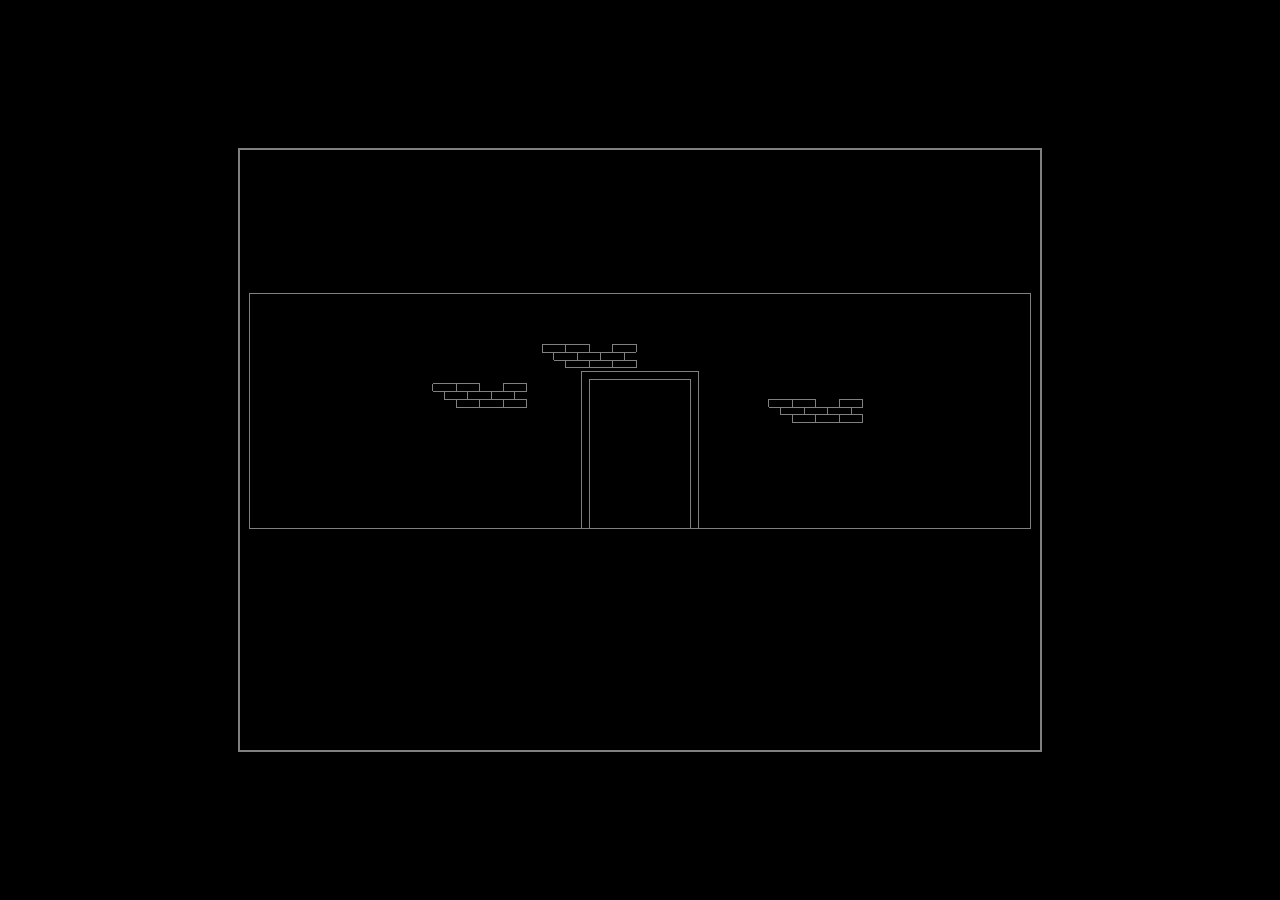
==== index.html @ 957df4d7 "basic door" ====
<html>
   <head>
      <title>Escape from Death Castle</title>
      <style>
        body { margin: 0; background-color: black; }
        canvas {
          border: 2px solid #808080;
          background-color: black;
          position: absolute;
          top: 50%;
          left: 50%;
          transform: translateX(-50%) translateY(-50%);
       }
      </style>
  </head>
  <body>
    <script src="js/three.js"></script>
    <script>
      class Room {
        constructor(scene, width, depth, height) {
          this.WIREFRAME_COLOUR = 0x808080;

          var geometry = new THREE.BoxGeometry(width, height, depth);
          var cube = this._buildShape(geometry, 0, 0);
          scene.add(cube);

          this.scene = scene;
          this.shape = cube;
          this.width = width;
          this.height = height;
          this.depth = depth;

          this.maxX = width/2 - 1;
          this.minX = -width/2 + 1;
          this.maxY = depth/2 - 1;
          this.minY = -depth/2 + 1;
        }

        hitsWall(deltaX, deltaY) {
          return deltaX >= this.maxX ||
                 deltaX <= this.minX ||
                 deltaY >= this.maxY ||
                 deltaY <= this.minY;
        }

        _addBrick(x, y, z, rotate) {
          var geometry = new THREE.BoxGeometry(.3, .1, 0);
          var brick = this._buildShape(geometry, x, z, y);
          if (rotate) {
            brick.rotation.x += Math.PI/2;
            brick.rotation.y += Math.PI/2;
            brick.rotation.z += Math.PI/2;
          }

          this.scene.add(brick);
        }

        _addDoor(x, z) {
          var outerGeo = new THREE.BoxGeometry(1.5, 2, 0);
          var outer = this._buildShape(outerGeo, x, z, -.5);
          this.scene.add(outer);

          var innerGeo = new THREE.BoxGeometry(1.3, 1.9, 0);
          var inner = this._buildShape(innerGeo, x, z, -.55);
          this.scene.add(inner);
        }

        _buildShape(geometry, x, z, y=0) {
          var edges = new THREE.EdgesGeometry(geometry);
          var material = new THREE.LineBasicMaterial({color: this.WIREFRAME_COLOUR});
          var shape = new THREE.LineSegments(edges, material);
          shape.position.x = x;
          shape.position.z = z;
          shape.position.y = y;
          return shape;
        }       
      }

      class EntranceHall extends Room {
        constructor(scene, width, depth, height) {
          super(scene, width, depth, height);

          this._addBricks(2, .3, -depth/2);
          this._addBricks(0, .8, -depth/2);
          
          this._addBricks(1.6, .3, depth/2);
          this._addBricks(0.2, .8, depth/2);
          this._addBricks(-2.7, .1, depth/2);
          
          this._addBricks2(2.3, .3, -width/2);
          this._addBricks2(-.2, .8, -width/2);
          this._addBricks2(-3.6, .1, -width/2);
          
          this._addBricks2(0.4, .8, width/2);
          this._addBricks2(-1.9, .1, width/2);

          this._addDoor(0, depth/2);
        }

        _addBricks(xOffset, yOffset, zOffset) {
          this._addBrick(0 + xOffset, 0 + yOffset, zOffset, false);
          this._addBrick(.6 + xOffset, 0 + yOffset, zOffset, false);
          this._addBrick(.9 + xOffset, 0 + yOffset, zOffset, false);
          
          this._addBrick(.15 + xOffset, -.1 + yOffset, zOffset, false);
          this._addBrick(.45 + xOffset, -.1 + yOffset, zOffset, false);
          this._addBrick(.75 + xOffset, -.1 + yOffset, zOffset, false);
          
          this._addBrick(0 + xOffset, -.2 + yOffset, zOffset, false);
          this._addBrick(.3 + xOffset, -.2 + yOffset, zOffset, false);
          this._addBrick(.6 + xOffset, -.2 + yOffset, zOffset, false);
        }

        _addBricks2(xOffset, yOffset, zOffset) {
          this._addBrick(zOffset, 0 + yOffset, 0 + xOffset, true);
          this._addBrick(zOffset, 0 + yOffset, .6 + xOffset, true);
          this._addBrick(zOffset, 0 + yOffset, .9 + xOffset, true);
          
          this._addBrick(zOffset, -.1 + yOffset, .15 + xOffset, true);
          this._addBrick(zOffset, -.1 + yOffset, .45 + xOffset, true);
          this._addBrick(zOffset, -.1 + yOffset, .75 + xOffset, true);
          
          this._addBrick(zOffset, -.2 + yOffset, 0 + xOffset, true);
          this._addBrick(zOffset, -.2 + yOffset, .3 + xOffset, true);
          this._addBrick(zOffset, -.2 + yOffset, .6 + xOffset, true);
        }
      }

      class Game {
        constructor(width, height) {
          this.counter = 1;
        
          this.width = width;
          this.height = height;
            
          this.scene = new THREE.Scene();
          
          this.camera = new THREE.PerspectiveCamera(75, width/height, 0.1, 1000);
          this.camera.position.y = -.5;
          this.camera.rotation.y += Math.PI;

          this.renderer = new THREE.WebGLRenderer();
          this.renderer.setSize(width, height);
          document.body.appendChild(this.renderer.domElement);

          // define room
          var x = this.camera.position.x;
          var y = this.camera.position.y;
          this.room = new EntranceHall(this.scene, 10, 10, 3);

          // subscribe to input events
          var self = this;
          document.onkeydown = e => self._handleInput(self, e);
        }
        /*
        addPyramid(x, z) {
          var geometry = new THREE.Geometry();
          geometry.vertices.push(
            new THREE.Vector3(0, 0, 0),
            new THREE.Vector3(0, 0, 1),
            new THREE.Vector3(1, 0, 1),
            new THREE.Vector3(1, 0, 0),
            new THREE.Vector3(0.5, 1, 0.5));            
          geometry.faces.push(
            new THREE.Face3(0, 2, 1),
            new THREE.Face3(0, 3, 2),
            new THREE.Face3(1, 4, 0),
            new THREE.Face3(2, 4, 1),
            new THREE.Face3(3, 4, 2),
            new THREE.Face3(0, 4, 3));
          
          var pyramid = this._buildShape(geometry, x, z);
          pyramid.position.y = -0.5;
          this.scene.add(pyramid);
          return pyramid;
        }
        */

        gameLoop(refreshRateMs = 50) {
          setInterval(() => {
            this._render();
          }, refreshRateMs);
        }
        
        _render() {
          //requestAnimationFrame(sender._render(sender));
          this.renderer.render(this.scene, this.camera);
        }
        
        _getPosVector(d, theta) {
          var hyp = d;
          var opp = hyp * Math.sin(theta);
          var adj = hyp * Math.cos(theta);
          return new THREE.Vector2(opp, adj);
        }
      
        _handleInput(sender, e) {
          var theta = sender.camera.rotation.y - Math.PI;
          var pos = sender._getPosVector(.1, theta);

          switch(e.keyCode) {
            case 38: // up
              var deltaX = sender.camera.position.x + pos.x;
              var deltaY = sender.camera.position.z + pos.y;
              if (sender.room.hitsWall(deltaX, deltaY))
                return;

              sender.camera.position.x += pos.x;
              sender.camera.position.z += pos.y;
              break;
            case 40: // down
              var deltaX = sender.camera.position.x - pos.x;
              var deltaY = sender.camera.position.z - pos.y;
              if (sender.room.hitsWall(deltaX, deltaY))
                return;

              sender.camera.position.x -= pos.x;
              sender.camera.position.z -= pos.y;
              break;
            case 37: // left
              sender.camera.rotation.y += .1;
              break;
            case 39: // right
              sender.camera.rotation.y -= .1;
              break;  
          }
        }
      }
      
      var game = new Game(800, 600);
      game.gameLoop();
    </script>
   </body>
</html>
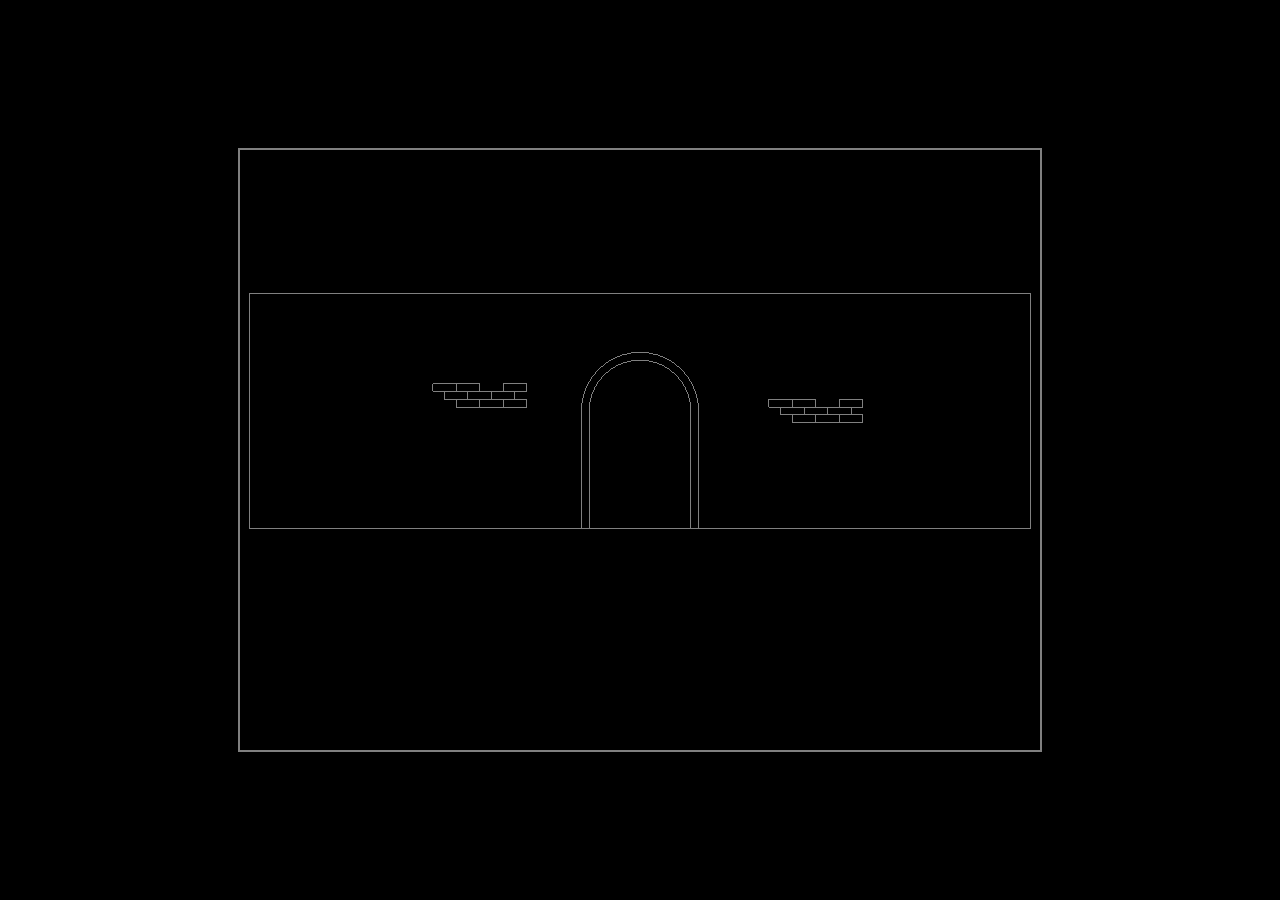
==== commit d229c1f5: "arch" ====
--- a/index.html
+++ b/index.html
@@ -56,13 +56,45 @@
         }
 
         _addDoor(x, z) {
-          var outerGeo = new THREE.BoxGeometry(1.5, 2, 0);
-          var outer = this._buildShape(outerGeo, x, z, -.5);
+          // outer
+          var curve = new THREE.EllipseCurve(0, 0 /*ax, ay*/, .75, .75 /* xRadius, yRadius */, 0, Math.PI /* aStartAngle, aEndAngle */, false);
+          var points = curve.getSpacedPoints( 20 );
+          var path = new THREE.Path();
+          var geometry = path.createGeometry( points );
+          var material = new THREE.LineBasicMaterial( { color : this.WIREFRAME_COLOUR } );
+          var outer = new THREE.Line( geometry, material );
+          outer.position.z = z;
           this.scene.add(outer);
 
-          var innerGeo = new THREE.BoxGeometry(1.3, 1.9, 0);
-          var inner = this._buildShape(innerGeo, x, z, -.55);
+          var lg1 = new THREE.Geometry();
+          lg1.vertices.push(new THREE.Vector3(.75, -1.5, z), new THREE.Vector3(.75, 0, z));
+          var l1 = new THREE.Line(lg1, material);
+          this.scene.add(l1);
+
+          var lg2 = new THREE.Geometry();
+          lg2.vertices.push(new THREE.Vector3(-.75, -1.5, z), new THREE.Vector3(-.75, 0, z));
+          var l2 = new THREE.Line(lg2, material);
+          this.scene.add(l2);
+
+          // inner
+          curve = new THREE.EllipseCurve(0, 0 /*ax, ay*/, .65, .65 /* xRadius, yRadius */, 0, Math.PI /* aStartAngle, aEndAngle */, false);
+          points = curve.getSpacedPoints( 20 );
+          path = new THREE.Path();
+          geometry = path.createGeometry( points );
+          material = new THREE.LineBasicMaterial( { color : this.WIREFRAME_COLOUR } );
+          var inner = new THREE.Line( geometry, material );
+          inner.position.z = z;
           this.scene.add(inner);
+
+          lg1 = new THREE.Geometry();
+          lg1.vertices.push(new THREE.Vector3(.65, -1.5, z), new THREE.Vector3(.65, 0, z));
+          l1 = new THREE.Line(lg1, material);
+          this.scene.add(l1);
+
+          lg2 = new THREE.Geometry();
+          lg2.vertices.push(new THREE.Vector3(-.65, -1.5, z), new THREE.Vector3(-.65, 0, z));
+          l2 = new THREE.Line(lg2, material);
+          this.scene.add(l2);
         }
 
         _buildShape(geometry, x, z, y=0) {
@@ -84,7 +116,7 @@
           this._addBricks(0, .8, -depth/2);
           
           this._addBricks(1.6, .3, depth/2);
-          this._addBricks(0.2, .8, depth/2);
+          //this._addBricks(0.2, .8, depth/2);
           this._addBricks(-2.7, .1, depth/2);
           
           this._addBricks2(2.3, .3, -width/2);
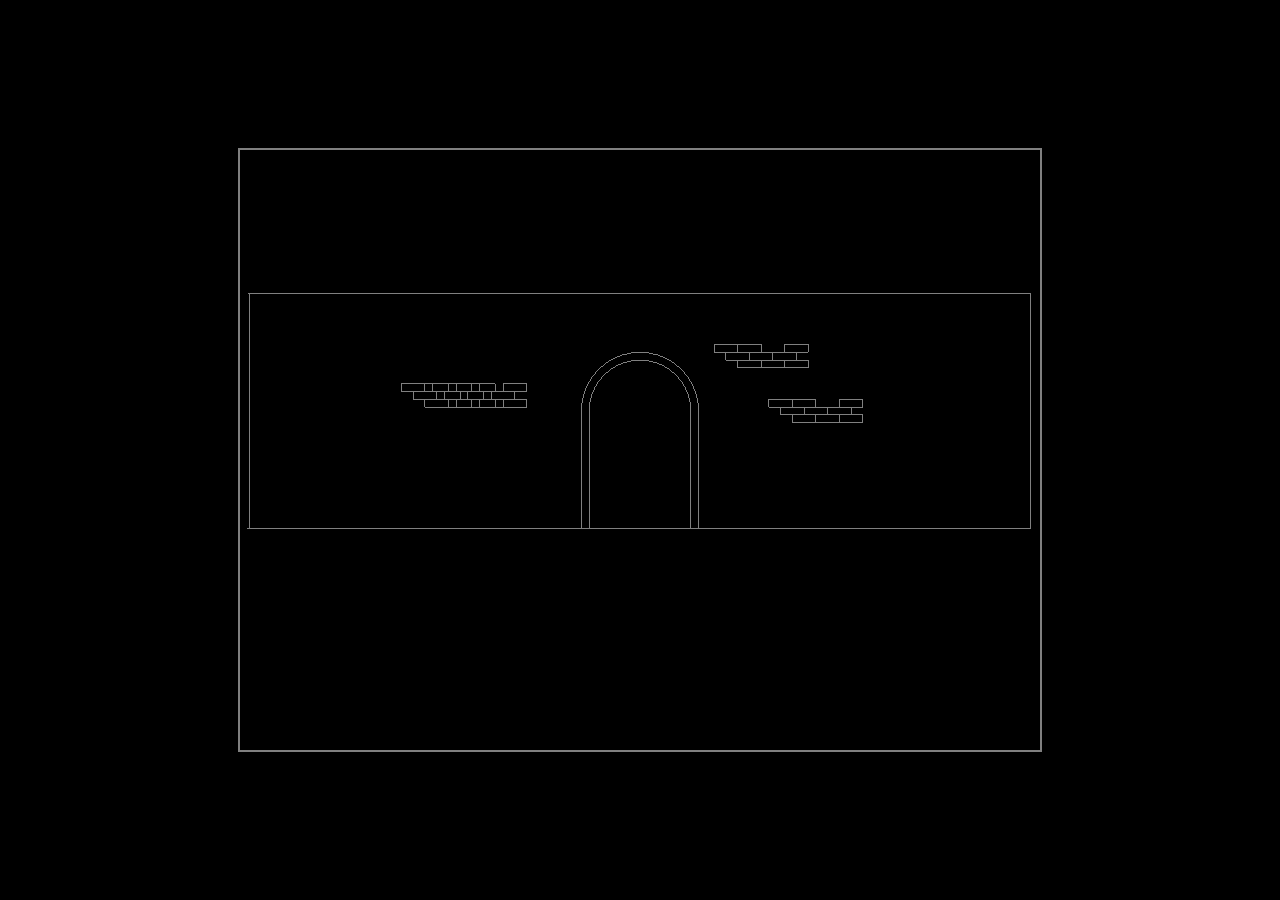
==== commit 72fe789f: "add more rooms" ====
--- a/index.html
+++ b/index.html
@@ -14,251 +14,14 @@
       </style>
   </head>
   <body>
-    <script src="js/three.js"></script>
-    <script>
-      class Room {
-        constructor(scene, width, depth, height) {
-          this.WIREFRAME_COLOUR = 0x808080;
+    <script src="js/lib/three.js"></script>
+    <script src="js/lib/csg.js"></script>
+    <script src="js/lib/ThreeCSG.js"></script>
 
-          var geometry = new THREE.BoxGeometry(width, height, depth);
-          var cube = this._buildShape(geometry, 0, 0);
-          scene.add(cube);
-
-          this.scene = scene;
-          this.shape = cube;
-          this.width = width;
-          this.height = height;
-          this.depth = depth;
-
-          this.maxX = width/2 - 1;
-          this.minX = -width/2 + 1;
-          this.maxY = depth/2 - 1;
-          this.minY = -depth/2 + 1;
-        }
-
-        hitsWall(deltaX, deltaY) {
-          return deltaX >= this.maxX ||
-                 deltaX <= this.minX ||
-                 deltaY >= this.maxY ||
-                 deltaY <= this.minY;
-        }
-
-        _addBrick(x, y, z, rotate) {
-          var geometry = new THREE.BoxGeometry(.3, .1, 0);
-          var brick = this._buildShape(geometry, x, z, y);
-          if (rotate) {
-            brick.rotation.x += Math.PI/2;
-            brick.rotation.y += Math.PI/2;
-            brick.rotation.z += Math.PI/2;
-          }
-
-          this.scene.add(brick);
-        }
-
-        _addDoor(x, z) {
-          // outer
-          var curve = new THREE.EllipseCurve(0, 0 /*ax, ay*/, .75, .75 /* xRadius, yRadius */, 0, Math.PI /* aStartAngle, aEndAngle */, false);
-          var points = curve.getSpacedPoints( 20 );
-          var path = new THREE.Path();
-          var geometry = path.createGeometry( points );
-          var material = new THREE.LineBasicMaterial( { color : this.WIREFRAME_COLOUR } );
-          var outer = new THREE.Line( geometry, material );
-          outer.position.z = z;
-          this.scene.add(outer);
-
-          var lg1 = new THREE.Geometry();
-          lg1.vertices.push(new THREE.Vector3(.75, -1.5, z), new THREE.Vector3(.75, 0, z));
-          var l1 = new THREE.Line(lg1, material);
-          this.scene.add(l1);
-
-          var lg2 = new THREE.Geometry();
-          lg2.vertices.push(new THREE.Vector3(-.75, -1.5, z), new THREE.Vector3(-.75, 0, z));
-          var l2 = new THREE.Line(lg2, material);
-          this.scene.add(l2);
-
-          // inner
-          curve = new THREE.EllipseCurve(0, 0 /*ax, ay*/, .65, .65 /* xRadius, yRadius */, 0, Math.PI /* aStartAngle, aEndAngle */, false);
-          points = curve.getSpacedPoints( 20 );
-          path = new THREE.Path();
-          geometry = path.createGeometry( points );
-          material = new THREE.LineBasicMaterial( { color : this.WIREFRAME_COLOUR } );
-          var inner = new THREE.Line( geometry, material );
-          inner.position.z = z;
-          this.scene.add(inner);
-
-          lg1 = new THREE.Geometry();
-          lg1.vertices.push(new THREE.Vector3(.65, -1.5, z), new THREE.Vector3(.65, 0, z));
-          l1 = new THREE.Line(lg1, material);
-          this.scene.add(l1);
-
-          lg2 = new THREE.Geometry();
-          lg2.vertices.push(new THREE.Vector3(-.65, -1.5, z), new THREE.Vector3(-.65, 0, z));
-          l2 = new THREE.Line(lg2, material);
-          this.scene.add(l2);
-        }
-
-        _buildShape(geometry, x, z, y=0) {
-          var edges = new THREE.EdgesGeometry(geometry);
-          var material = new THREE.LineBasicMaterial({color: this.WIREFRAME_COLOUR});
-          var shape = new THREE.LineSegments(edges, material);
-          shape.position.x = x;
-          shape.position.z = z;
-          shape.position.y = y;
-          return shape;
-        }       
-      }
-
-      class EntranceHall extends Room {
-        constructor(scene, width, depth, height) {
-          super(scene, width, depth, height);
-
-          this._addBricks(2, .3, -depth/2);
-          this._addBricks(0, .8, -depth/2);
-          
-          this._addBricks(1.6, .3, depth/2);
-          //this._addBricks(0.2, .8, depth/2);
-          this._addBricks(-2.7, .1, depth/2);
-          
-          this._addBricks2(2.3, .3, -width/2);
-          this._addBricks2(-.2, .8, -width/2);
-          this._addBricks2(-3.6, .1, -width/2);
-          
-          this._addBricks2(0.4, .8, width/2);
-          this._addBricks2(-1.9, .1, width/2);
-
-          this._addDoor(0, depth/2);
-        }
-
-        _addBricks(xOffset, yOffset, zOffset) {
-          this._addBrick(0 + xOffset, 0 + yOffset, zOffset, false);
-          this._addBrick(.6 + xOffset, 0 + yOffset, zOffset, false);
-          this._addBrick(.9 + xOffset, 0 + yOffset, zOffset, false);
-          
-          this._addBrick(.15 + xOffset, -.1 + yOffset, zOffset, false);
-          this._addBrick(.45 + xOffset, -.1 + yOffset, zOffset, false);
-          this._addBrick(.75 + xOffset, -.1 + yOffset, zOffset, false);
-          
-          this._addBrick(0 + xOffset, -.2 + yOffset, zOffset, false);
-          this._addBrick(.3 + xOffset, -.2 + yOffset, zOffset, false);
-          this._addBrick(.6 + xOffset, -.2 + yOffset, zOffset, false);
-        }
-
-        _addBricks2(xOffset, yOffset, zOffset) {
-          this._addBrick(zOffset, 0 + yOffset, 0 + xOffset, true);
-          this._addBrick(zOffset, 0 + yOffset, .6 + xOffset, true);
-          this._addBrick(zOffset, 0 + yOffset, .9 + xOffset, true);
-          
-          this._addBrick(zOffset, -.1 + yOffset, .15 + xOffset, true);
-          this._addBrick(zOffset, -.1 + yOffset, .45 + xOffset, true);
-          this._addBrick(zOffset, -.1 + yOffset, .75 + xOffset, true);
-          
-          this._addBrick(zOffset, -.2 + yOffset, 0 + xOffset, true);
-          this._addBrick(zOffset, -.2 + yOffset, .3 + xOffset, true);
-          this._addBrick(zOffset, -.2 + yOffset, .6 + xOffset, true);
-        }
-      }
-
-      class Game {
-        constructor(width, height) {
-          this.counter = 1;
-        
-          this.width = width;
-          this.height = height;
-            
-          this.scene = new THREE.Scene();
-          
-          this.camera = new THREE.PerspectiveCamera(75, width/height, 0.1, 1000);
-          this.camera.position.y = -.5;
-          this.camera.rotation.y += Math.PI;
-
-          this.renderer = new THREE.WebGLRenderer();
-          this.renderer.setSize(width, height);
-          document.body.appendChild(this.renderer.domElement);
-
-          // define room
-          var x = this.camera.position.x;
-          var y = this.camera.position.y;
-          this.room = new EntranceHall(this.scene, 10, 10, 3);
-
-          // subscribe to input events
-          var self = this;
-          document.onkeydown = e => self._handleInput(self, e);
-        }
-        /*
-        addPyramid(x, z) {
-          var geometry = new THREE.Geometry();
-          geometry.vertices.push(
-            new THREE.Vector3(0, 0, 0),
-            new THREE.Vector3(0, 0, 1),
-            new THREE.Vector3(1, 0, 1),
-            new THREE.Vector3(1, 0, 0),
-            new THREE.Vector3(0.5, 1, 0.5));            
-          geometry.faces.push(
-            new THREE.Face3(0, 2, 1),
-            new THREE.Face3(0, 3, 2),
-            new THREE.Face3(1, 4, 0),
-            new THREE.Face3(2, 4, 1),
-            new THREE.Face3(3, 4, 2),
-            new THREE.Face3(0, 4, 3));
-          
-          var pyramid = this._buildShape(geometry, x, z);
-          pyramid.position.y = -0.5;
-          this.scene.add(pyramid);
-          return pyramid;
-        }
-        */
-
-        gameLoop(refreshRateMs = 50) {
-          setInterval(() => {
-            this._render();
-          }, refreshRateMs);
-        }
-        
-        _render() {
-          //requestAnimationFrame(sender._render(sender));
-          this.renderer.render(this.scene, this.camera);
-        }
-        
-        _getPosVector(d, theta) {
-          var hyp = d;
-          var opp = hyp * Math.sin(theta);
-          var adj = hyp * Math.cos(theta);
-          return new THREE.Vector2(opp, adj);
-        }
-      
-        _handleInput(sender, e) {
-          var theta = sender.camera.rotation.y - Math.PI;
-          var pos = sender._getPosVector(.1, theta);
-
-          switch(e.keyCode) {
-            case 38: // up
-              var deltaX = sender.camera.position.x + pos.x;
-              var deltaY = sender.camera.position.z + pos.y;
-              if (sender.room.hitsWall(deltaX, deltaY))
-                return;
-
-              sender.camera.position.x += pos.x;
-              sender.camera.position.z += pos.y;
-              break;
-            case 40: // down
-              var deltaX = sender.camera.position.x - pos.x;
-              var deltaY = sender.camera.position.z - pos.y;
-              if (sender.room.hitsWall(deltaX, deltaY))
-                return;
-
-              sender.camera.position.x -= pos.x;
-              sender.camera.position.z -= pos.y;
-              break;
-            case 37: // left
-              sender.camera.rotation.y += .1;
-              break;
-            case 39: // right
-              sender.camera.rotation.y -= .1;
-              break;  
-          }
-        }
-      }
-      
+    <script src="js/room.js"></script>
+    <script src="js/entranceHall.js"></script>
+    <script src="js/game.js"></script>
+    <script>      
       var game = new Game(800, 600);
       game.gameLoop();
     </script>
